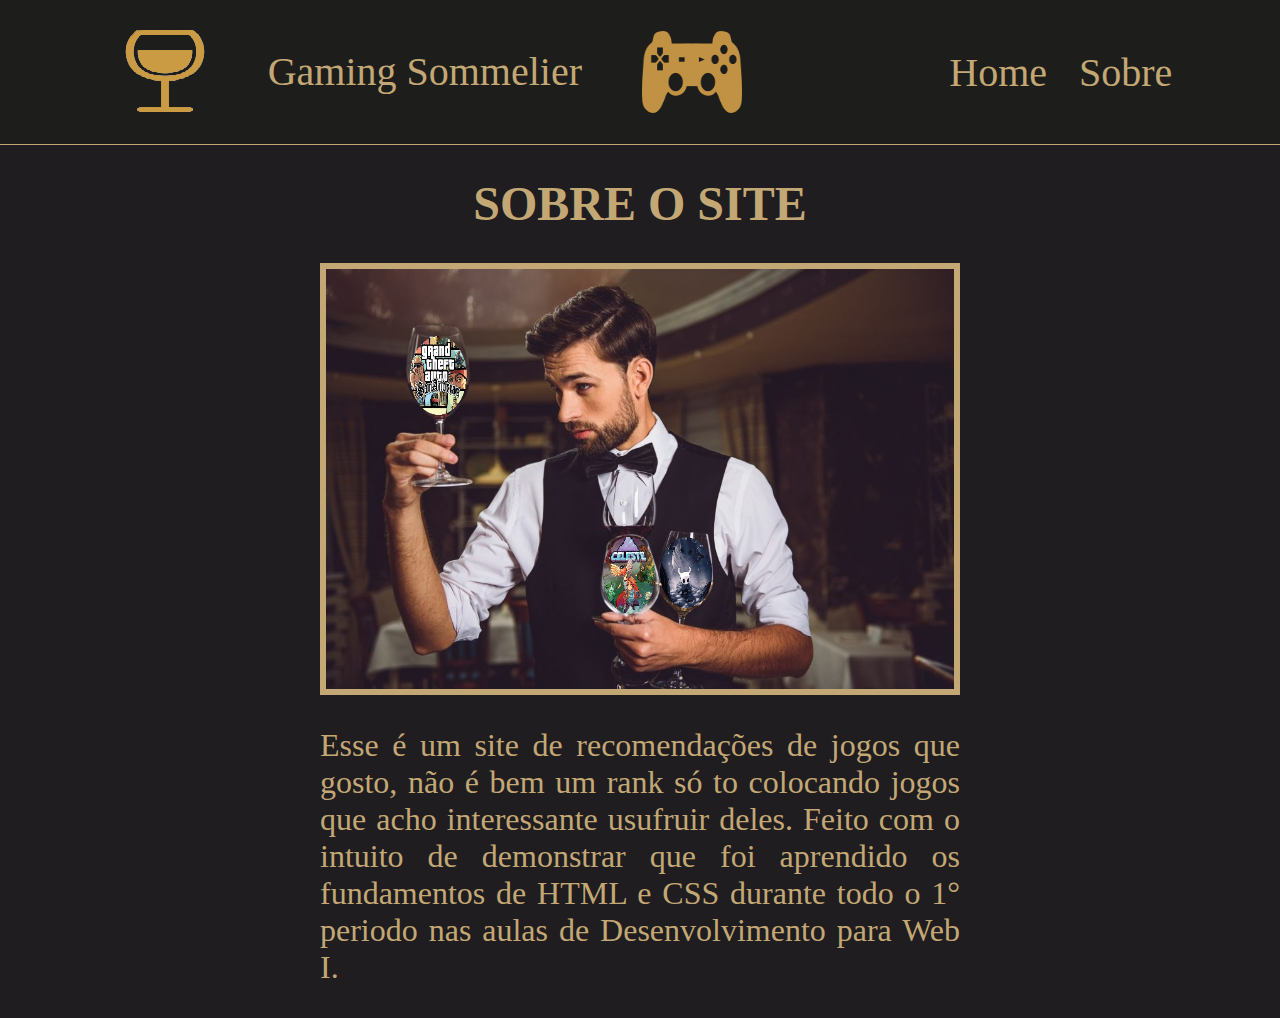
==== index.html @ 8946f2a2 "first commit" ====
<!DOCTYPE html>
<html lang="pt-br">

<head>
    <meta charset="UTF-8">
    <meta http-equiv="X-UA-Compatible" content="IE=edge">
    <meta name="viewport" content="width=device-width, initial-scale=1.0">
    <link rel="stylesheet" href="style.css">
    <link rel="shortcut icon" href="assets/icon.jpg" type="image/x-icon">
    <title>Gaming Sommelier</title>
</head>

<body>
    <nav class="navbar">
        <div class="logo">
            <img class="taça" src="assets/taca.png" alt="taça">
            <p>Gaming Sommelier</p>
            <img src="assets/joypad.png" alt="logo" width="100">
        </div>
        <div class="navbar-links">
            <ul>
                <li><a href="home.html">Home</a></li>
                <li><a href="index.html">Sobre</a></li>
            </ul>
        </div>
    </nav>

    <main class="conteudo">
        <h1>SOBRE O SITE</h1>
        <img class="imagens" src="assets/sobre/somellier.png" alt="homem segurando taças de jogos">
        <p>Esse é um site de recomendações de jogos que gosto, não é bem um rank só to colocando jogos que acho interessante usufruir deles. Feito com o intuito de demonstrar que foi aprendido os fundamentos de HTML e CSS durante todo o 1° periodo nas aulas de Desenvolvimento para Web I.</p>

    </main>
</body>

</html>
---- style.css ----
/* Configurações Globais*/

:root {
  --prima: #C3A875;
  --second: #1f1d20;
}

h1{
  text-align: center;
  color: var(--prima)
}

p{
  text-align: justify;
}

.conteudo {
  margin: auto;
  width: 50%;
}

@import url('https://fonts.googleapis.com/css2?family=The+Nautigal:wght@700&display=swap');

/*Navbar*/

* {
  box-sizing: border-box;
}

body {
  margin: 0;
  padding: 0;
  background-color: #1f1d20;
  color: white;
}

.navbar {
  display: flex;
  justify-content:space-around;
  align-items: center;
  background-color: #1D1D1B;
  color: #C3A875;
  outline-style:solid;
  outline-width: 1px;
  border: #C3A875;
}

.logo {
  margin: .5rem;
  display: flex;
}

.logo p{
  margin: 0px;
  padding-right: 20px;
  margin: 40px;
  font-size: 40px;
  font-family: 'The Nautigal', cursive;
}

.navbar-links ul{
  margin: 0;
  padding: 0;
  display: flex;
}

.navbar-links li{
  list-style: none;
}

.navbar-links li a {
  text-decoration: none;
  color: #C3A875;
  padding: 1rem;
  display: block;
  font-size: 40px;
}

.navbar-links li:hover {
  background-color: #4f4f4f;
}

/* Página - Sobre*/

.conteudo h1{
  font-size: 3em;
}

/*Lista*/

.imagens {
  display: block;
  margin-left: auto;
  margin-right: auto;
  border: 6px solid var(--prima);
  height: auto;
  max-width: 100%;
}

.listas .imagens{
  width: 658px;
  height: 658px;
}

.listas .imagens{
  max-width: 100%;
  height: auto;
}

.conteudo p{
  font-size: 2em;
  color: var(--prima);
  width: auto;
}

.listas h2 {
  font-size: 51px;
  color: #ca9b43;
}

.listas li {
  font-size: 3rem;
  color: #ca9b43;
}

.listas a{
    color: var(--prima);
    text-decoration: none;
}

.iframe-container {
  position: relative;
  overflow: hidden;
  padding-top: 56.25%;
  margin-bottom: 50px;
}

.iframe-container iframe{
  border: 6px solid var(--prima);
  position: absolute;
  top: 0;
  left: 0;
  width: 100%;
  height: 100%;
  display: block;
}

.espacin{
  margin-bottom: 100px;
}

/* Pagína com o grupo delistas */

.conteudo-listas{
  display: flex;
  align-items: center;
  margin: auto;
  width: 50%;
  border: 4px solid var(--prima);
  margin-bottom: 20px;
  background-color: #35353a;
  text-decoration: none;
  border-radius: 25px;
}

.conteudo-listas img{
  margin-right: 10px;
  width: 100px;
  height: 113px;
  vertical-align: middle;
  border-bottom-left-radius: 19px;
  border-top-left-radius: 19px;
}

.conteudo-listas:hover{
  background-color: var(--second);
}

svg:hover {
  fill: red;
}
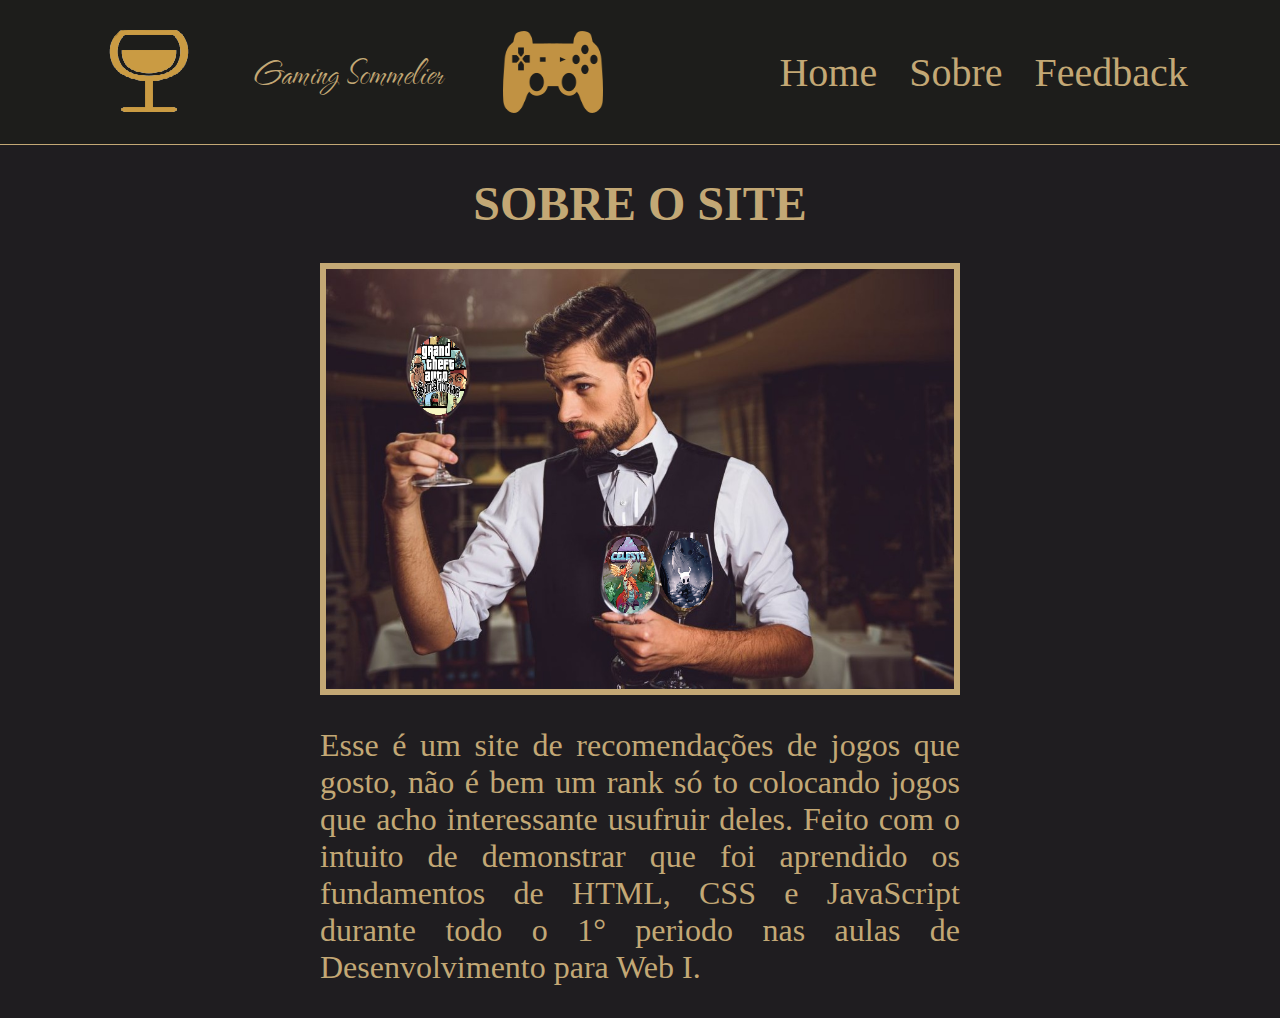
==== commit 2393fbc4: "Commit" ====
--- a/index.html
+++ b/index.html
@@ -5,12 +5,18 @@
     <meta charset="UTF-8">
     <meta http-equiv="X-UA-Compatible" content="IE=edge">
     <meta name="viewport" content="width=device-width, initial-scale=1.0">
-    <link rel="stylesheet" href="style.css">
+    <link rel="stylesheet" href="styles/style.css">
     <link rel="shortcut icon" href="assets/icon.jpg" type="image/x-icon">
     <title>Gaming Sommelier</title>
+
+    <script>
+        function boaVindas() {
+            window.alert("Seja bem vindo ao site!");
+        }
+    </script>
 </head>
 
-<body>
+<body onload="boaVindas()">
     <nav class="navbar">
         <div class="logo">
             <img class="taça" src="assets/taca.png" alt="taça">
@@ -21,6 +27,7 @@
             <ul>
                 <li><a href="home.html">Home</a></li>
                 <li><a href="index.html">Sobre</a></li>
+                <li><a href="feedback.html">Feedback</a></li>
             </ul>
         </div>
     </nav>
@@ -28,7 +35,10 @@
     <main class="conteudo">
         <h1>SOBRE O SITE</h1>
         <img class="imagens" src="assets/sobre/somellier.png" alt="homem segurando taças de jogos">
-        <p>Esse é um site de recomendações de jogos que gosto, não é bem um rank só to colocando jogos que acho interessante usufruir deles. Feito com o intuito de demonstrar que foi aprendido os fundamentos de HTML e CSS durante todo o 1° periodo nas aulas de Desenvolvimento para Web I.</p>
+        <p>Esse é um site de recomendações de jogos que gosto, não é bem um rank só to colocando jogos que acho
+            interessante usufruir deles. Feito com o intuito de demonstrar que foi aprendido os fundamentos de HTML, CSS
+            e
+            JavaScript durante todo o 1° periodo nas aulas de Desenvolvimento para Web I.</p>
 
     </main>
 </body>
--- a/styles/style.css
+++ b/styles/style.css
@@ -0,0 +1,227 @@
+/* Configurações Globais*/
+@import url('https://fonts.googleapis.com/css2?family=The+Nautigal:wght@700&display=swap');
+
+:root {
+  --prima: #C3A875;
+  --second: #1f1d20;
+}
+
+h1{
+  text-align: center;
+  color: var(--prima)
+}
+
+p{
+  text-align: justify;
+  color: var(--prima);
+}
+
+.conteudo {
+  margin: auto;
+  width: 50%;
+}
+
+* {
+  box-sizing: border-box;
+}
+
+body {
+  margin: 0;
+  padding: 0;
+  background-color: #1f1d20;
+  color: white;
+}
+
+/*Navbar*/
+
+.navbar {
+  display: flex;
+  justify-content:space-around;
+  align-items: center;
+  background-color: #1D1D1B;
+  color: #C3A875;
+  outline-style:solid;
+  outline-width: 1px;
+}
+
+.logo {
+  margin: .5rem;
+  display: flex;
+}
+
+.logo p{
+  margin: 0px;
+  padding-right: 20px;
+  margin: 40px;
+  font-size: 40px;
+  font-family: 'The Nautigal', cursive;
+}
+
+.navbar-links ul{
+  margin: 0;
+  padding: 0;
+  display: flex;
+}
+
+.navbar-links li{
+  list-style: none;
+}
+
+.navbar-links li a {
+  text-decoration: none;
+  color: #C3A875;
+  padding: 1rem;
+  display: block;
+  font-size: 40px;
+}
+
+.navbar-links li:hover {
+  background-color: #4f4f4f;
+}
+
+/* Página - Sobre*/
+
+.conteudo h1{
+  font-size: 3em;
+}
+
+/*Lista*/
+
+.imagens {
+  display: block;
+  margin-left: auto;
+  margin-right: auto;
+  border: 6px solid var(--prima);
+  height: auto;
+  max-width: 100%;
+}
+
+.listas .imagens{
+  width: 658px;
+  height: 658px;
+}
+
+.listas .imagens{
+  max-width: 100%;
+  height: auto;
+}
+
+.conteudo p{
+  font-size: 2em;
+  color: var(--prima);
+  width: auto;
+}
+
+.listas h2 {
+  font-size: 51px;
+  color: #ca9b43;
+}
+
+.listas li {
+  font-size: 3rem;
+  color: #ca9b43;
+}
+
+.listas a{
+    color: var(--prima);
+    text-decoration: none;
+}
+
+.iframe-container {
+  position: relative;
+  overflow: hidden;
+  padding-top: 56.25%;
+  margin-bottom: 50px;
+}
+
+.iframe-container iframe{
+  border: 6px solid var(--prima);
+  position: absolute;
+  top: 0;
+  left: 0;
+  width: 100%;
+  height: 100%;
+  display: block;
+}
+
+.espacin{
+  margin-bottom: 100px;
+}
+
+/* Pagína com o grupo de listas - HOME*/
+
+.conteudo-listas{
+  display: flex;
+  align-items: center;
+  margin: auto;
+  width: 50%;
+  border: 4px solid var(--prima);
+  margin-bottom: 20px;
+  background-color: #35353a;
+  text-decoration: none;
+  
+  border-radius: 25px;
+}
+
+.conteudo-listas img{
+  margin-right: 10px;
+  width: 100px;
+  height: 113px;
+  vertical-align: middle;
+  border-bottom-left-radius: 19px;
+  border-top-left-radius: 19px;
+}
+
+.conteudo-listas:hover{
+  background-color: var(--second);
+}
+
+.container h2{
+  font-size: 2em;
+  text-align: center;
+  color: var(--prima);
+}
+
+/* Pagína de feedback */
+
+.feedback {
+  text-align: center;
+  align-items: center;
+}
+
+.feedback p{
+  text-align: center;
+  font-size: 30px;
+}
+
+.cld{
+  border-style: solid;
+  color: var(--prima);
+  border: 5px;
+}
+
+#formulario{
+  display: flex;
+  justify-content: center;
+  align-items:center;
+
+}
+
+#formulario button{
+ font-size: 2em;
+ border: 5px solid var(--prima);
+ background-color: #745D32;
+ color: var(--prima);
+}
+
+#formulario button:hover{
+  background-color: #483A1F;
+}
+
+#formulario input {
+  color: var(--prima);
+  background-color: #745D32;
+  margin-right: 1rem;
+  font-size: 2em;
+  border: 5px solid var(--prima);
+}